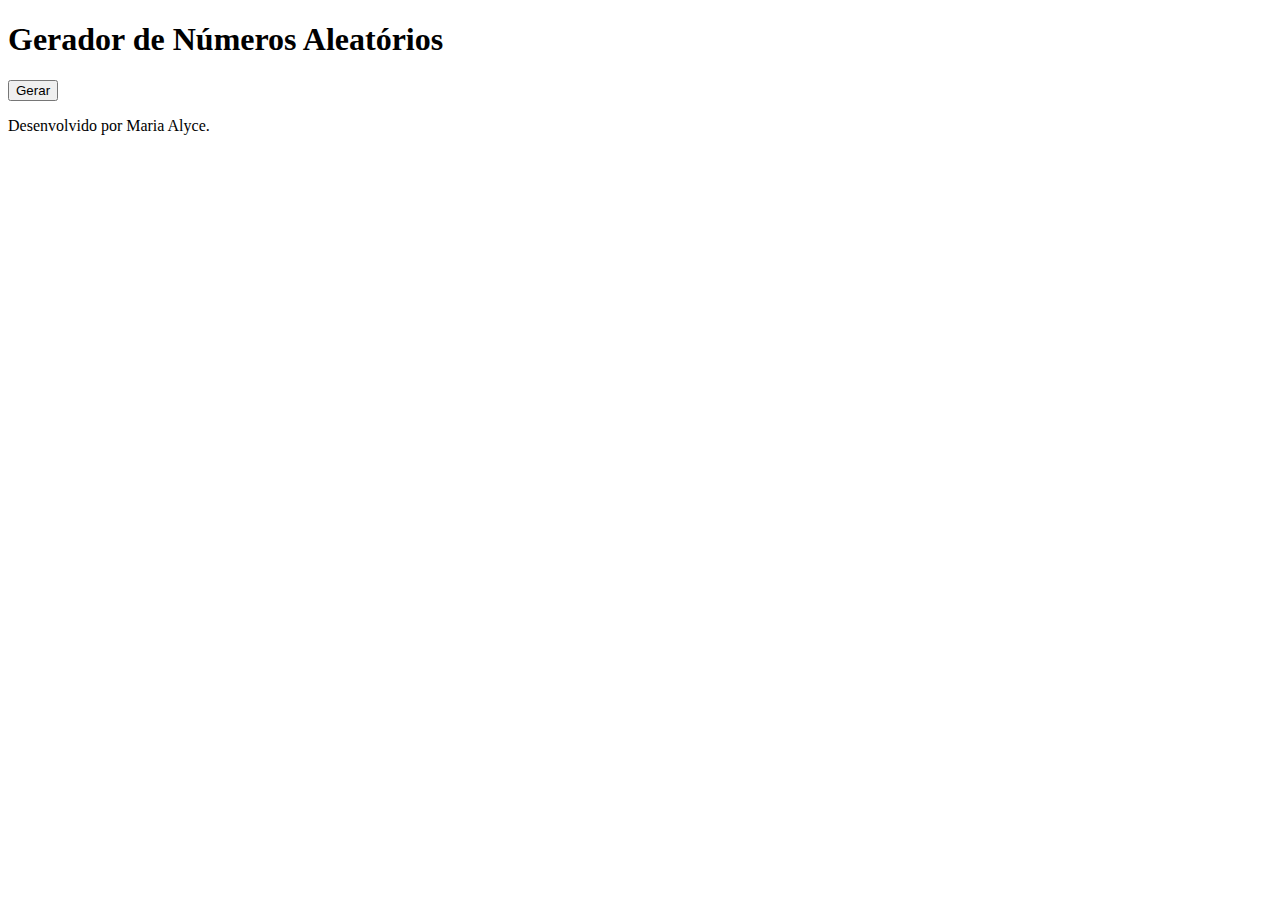
==== questao_1/index.html @ f4a09e3c "Adicionando resoluções da lista" ====
<!DOCTYPE html>
<html lang="en">
<head>
  <meta charset="UTF-8">
  <meta http-equiv="X-UA-Compatible" content="IE=edge">
  <meta name="viewport" content="width=device-width, initial-scale=1.0">
  <title>Questão 1</title>
</head>
<body>
    <h1>Gerador de Números Aleatórios</h1>

    <button id="gerar">Gerar</button>
    <ul id="numerosGerados"></ul>

    <footer> Desenvolvido por Maria Alyce.</footer>
    <script src="script.js"></script>
</body>
</html>
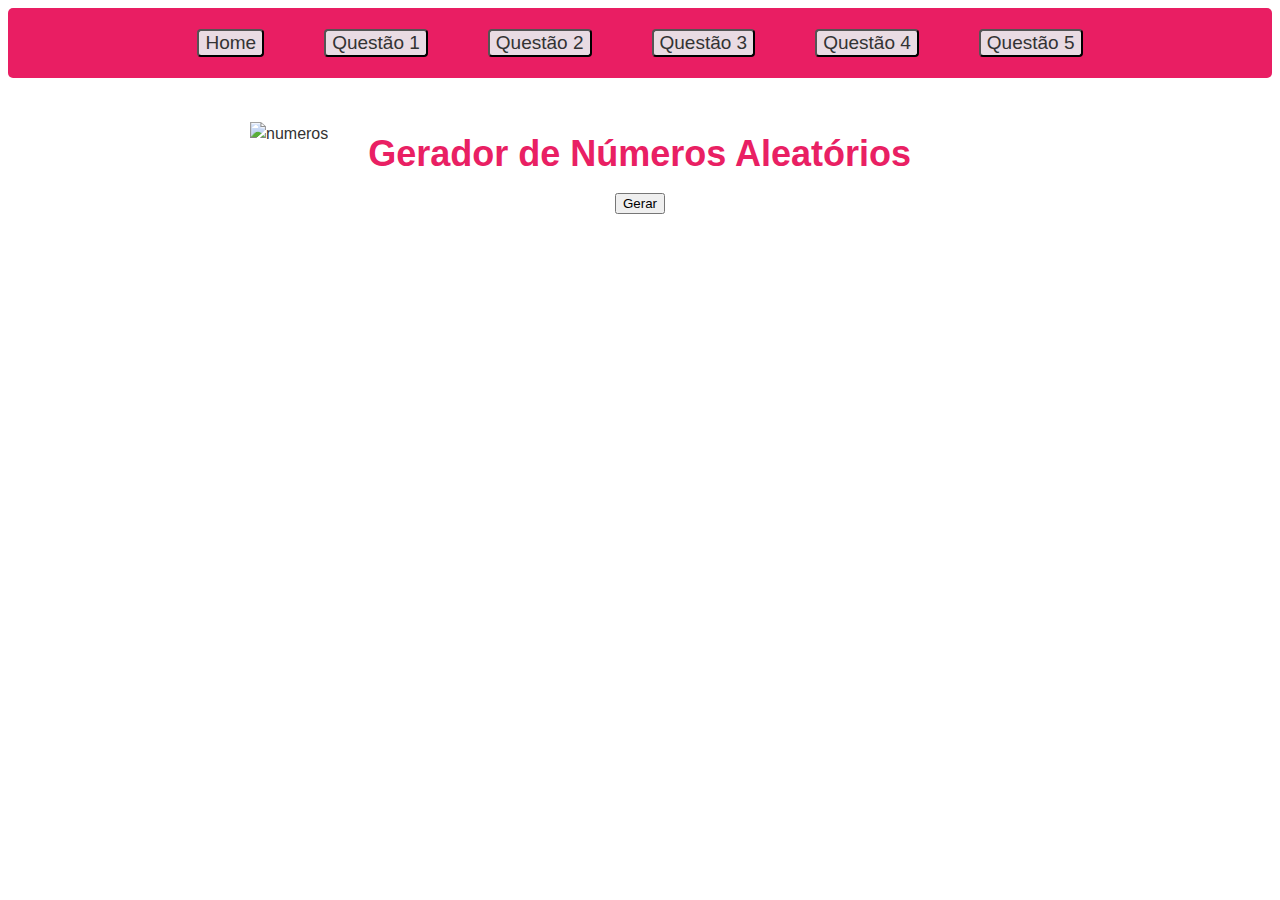
==== commit d2002936: "Estilizando a página" ====
--- a/questao_1/index.html
+++ b/questao_1/index.html
@@ -5,14 +5,29 @@
   <meta http-equiv="X-UA-Compatible" content="IE=edge">
   <meta name="viewport" content="width=device-width, initial-scale=1.0">
   <title>Questão 1</title>
+  <link rel="stylesheet" href="../style.css">
 </head>
 <body>
-    <h1>Gerador de Números Aleatórios</h1>
+  <header>
+      <button><a href="../index.html">Home</a></button>
+      <button><a href="/questao_1/index.html">Questão 1</a></button>
+      <button><a href="/questao_2/index.html">Questão 2</a></button>
+      <button><a href="/questao_3/index.html">Questão 3</a></button>
+      <button><a href="/questao_4/index.html">Questão 4</a></button>
+      <button><a href="/questao_5/index.html">Questão 5</a></button>
+  </header>
+
+  <div class="container">
+    <div class="header-container">
+      <img src="https://cdn-icons-png.flaticon.com/512/2357/2357429.png" alt="numeros"/>
+      <h1> &nbsp &nbsp Gerador de Números Aleatórios</h1>
+  </div>
+
 
     <button id="gerar">Gerar</button>
     <ul id="numerosGerados"></ul>
+  </div>
 
-    <footer> Desenvolvido por Maria Alyce.</footer>
-    <script src="script.js"></script>
+  <script src="script.js"></script>
 </body>
 </html>--- a/style.css
+++ b/style.css
@@ -0,0 +1,101 @@
+body {
+    background-image: url(https://img.freepik.com/fotos-premium/fundo-rosa-bokeh-da-natureza-imagem_488220-370.jpg);
+    background-size: cover;
+    color: #333;
+    font-family: Arial, sans-serif;
+    font-size: 16px;
+    line-height: 1.5;
+}
+  
+
+header {
+    background-color: #e91e63;
+    color: #fff;
+    border-radius: 5px;
+    display: flex;
+    justify-content: center;
+    align-items: center;
+    height: 70px;
+}
+  
+button a {
+    font-family: Arial, sans-serif;
+    font-size: 19px;
+    color: #333;
+    text-decoration: none;
+}
+
+header button {
+    background-color: #e9dbe3;
+    border-radius: 4px;
+    cursor: pointer;
+    margin: 30px;
+    font-size: 19px;
+}
+  
+header button:hover {
+    text-decoration: none;
+}
+  
+.container {
+    margin: 20px auto;
+    max-width: 800px;
+    padding: 5px;
+    text-align: center;
+}
+  
+.container h1 {
+    color: rgb(233, 32, 99);
+    font-size: 36px;
+    margin-bottom: 10px;
+}
+  
+.container h2 {
+    color: #333;
+    font-size: 24px;
+    margin-bottom: 20px;
+}
+  
+.container p {
+    color: #666;
+    font-size: 18px;
+    margin-bottom: 0;
+}
+
+.container ul {
+   text-align: left;
+}
+  
+#resultado {
+    font-weight: bold;
+    font-size: 25px;
+}
+
+span {
+    font-family: Arial, sans-serif;
+    font-size: 20px;
+    color: rgb(233, 32, 99);
+
+}
+
+ul{
+    font-family: Arial, sans-serif;
+    font-size: 15px;
+    color:#333;
+}
+
+#mensagem {
+    font-weight: bold;
+}
+
+.header-container {
+    display: flex;
+    flex-direction: row;
+    align-items: center;
+  }
+  
+  .header-container img {
+    margin-left: 10px;
+    height: 50px;
+  }
+  